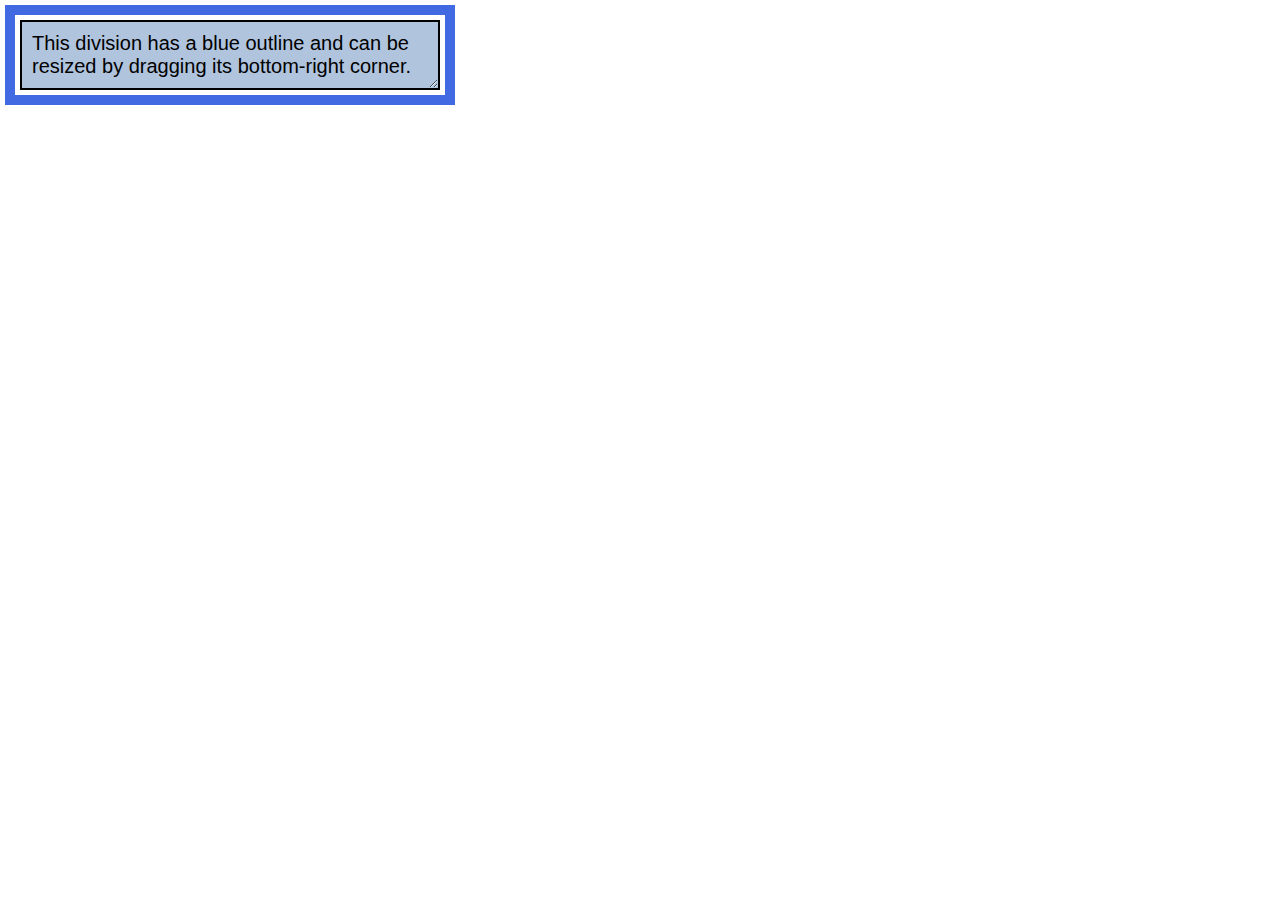
==== index.html @ 5c5bce48 "draw outlines" ====
<html lang="en">
  <head>
    <meta charset="UTF-8" />
    <meta name="viewport" content="width=device-width, initial-scale=1.0" />
    <title>Chapter 13</title>
    <link rel="stylesheet" href="style.css" />
  </head>
  <body>
    <div class="outline resize">
      This division has a blue outline and can be resized by dragging its
      bottom-right corner.
    </div>
  </body>
</html>
---- style.css ----
* {
  margin: 0;
  padding: 0;
  box-sizing: border-box;
}
div {
  width: 420px;
  margin: 20px;
  padding: 10px;
  border: 2px solid Black;
  background: LightSteelBlue;
  font: 1.25em sans-serif;
}
div.outline {
  outline: 10px solid RoyalBlue;
  outline-offset: 5px;
}
div.resize {
  resize: both;
  overflow: auto;
}
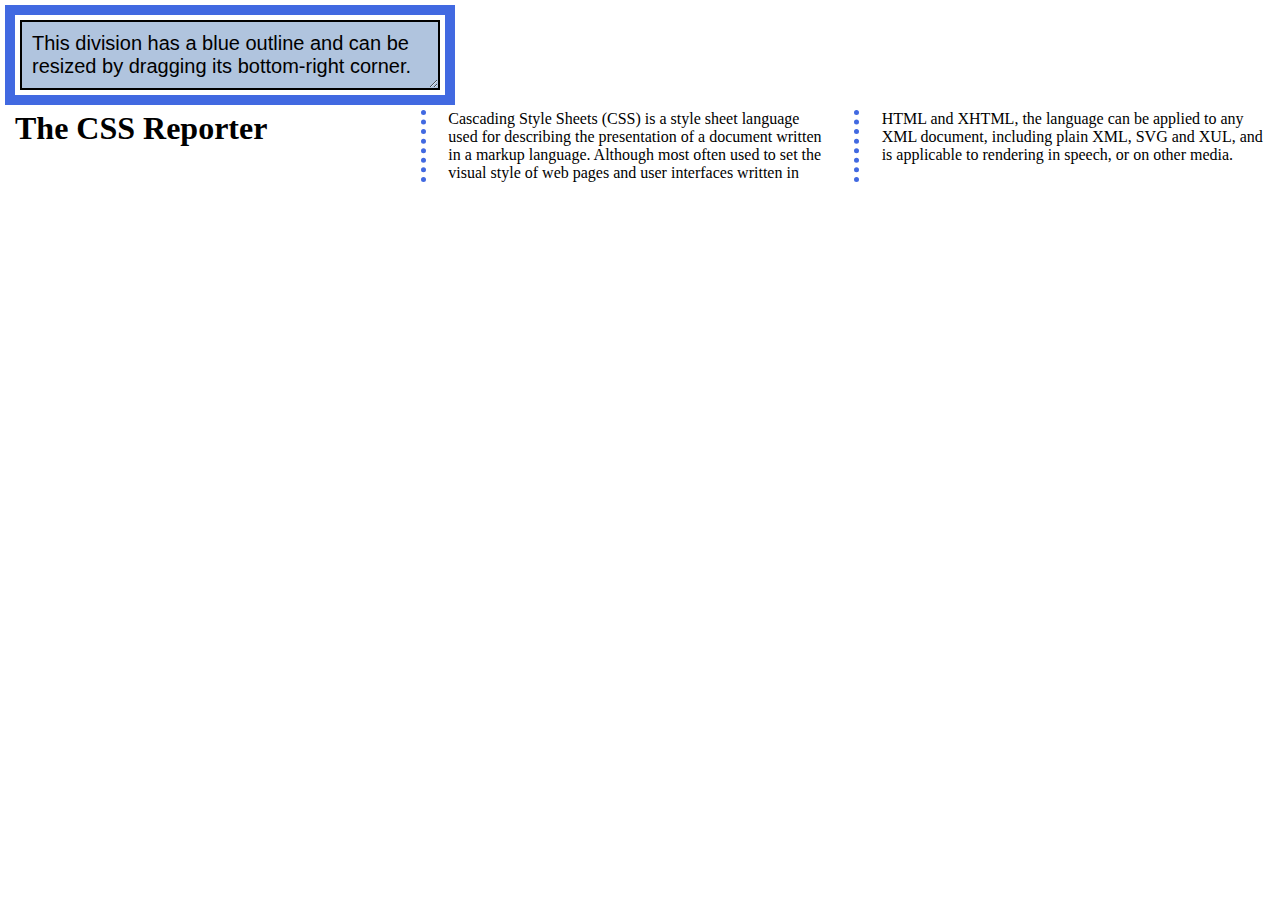
==== commit e08c7eff: "use columns" ====
--- a/index.html
+++ b/index.html
@@ -10,5 +10,14 @@
       This division has a blue outline and can be resized by dragging its
       bottom-right corner.
     </div>
+    <div class="newspaper">
+      <h1>The CSS Reporter</h1>
+      Cascading Style Sheets (CSS) is a style sheet language used for describing
+      the presentation of a document written in a markup language. Although most
+      often used to set the visual style of web pages and user interfaces
+      written in HTML and XHTML, the language can be applied to any XML
+      document, including plain XML, SVG and XUL, and is applicable to rendering
+      in speech, or on other media.
+    </div>
   </body>
 </html>
--- a/style.css
+++ b/style.css
@@ -3,7 +3,7 @@
   padding: 0;
   box-sizing: border-box;
 }
-div {
+div.outline {
   width: 420px;
   margin: 20px;
   padding: 10px;
@@ -19,3 +19,16 @@
   resize: both;
   overflow: auto;
 }
+
+div.newspaper {
+  margin: 15px;
+  column-count: 2;
+  column-gap: 50px;
+  column-rule: solid;
+}
+div.newspaper {
+  margin: 15px;
+  column-count: 3;
+  column-gap: 50px;
+  column-rule: 5px dotted RoyalBlue;
+}
